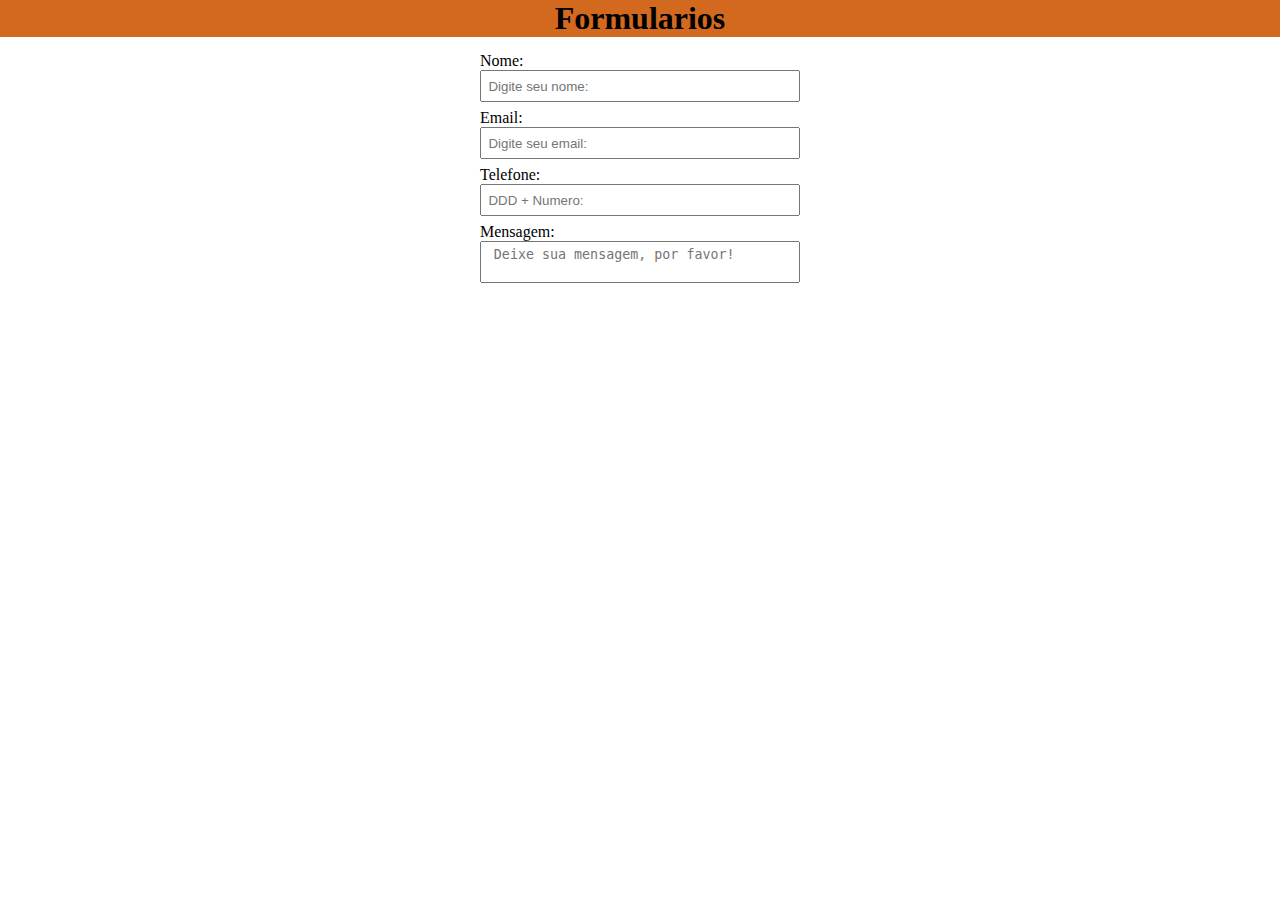
==== Form/index2.html @ 8b273e44 "prumma" ====
<!DOCTYPE html>
<html lang="pt-BR">
  <head>
    <meta charset="UTF-8" />
    <meta name="viewport" content="width=device-width, initial-scale=1.0" />
    <link rel="stylesheet" href="style.css" />
    <title>Document</title>
  </head>
  <body>
    <header class="header">
      <h1>Formularios</h1>
    </header>

    <section id="Formularios">
      <form action="">
        <div>
          <label for="nome">Nome: </label>
          <input
            id="nome"
            type="text"
            name="nome"
            placeholder="Digite seu nome: "
            required
          />
        </div>

        <div>
          <label for="email">Email: </label>
          <input
            id="email"
            type="email"
            name="email"
            placeholder="Digite seu email: "
            required
          />
        </div>

        <div>
          <label for="phone">Telefone: </label>
          <input
            id="phone"
            type="text"
            name="phone"
            placeholder="DDD + Numero: "
            required
          />
        </div>

        <div style="display: flex; flex-direction: column;">
          <label for="textarea">Mensagem: </label>
          <textarea
            name="Mensagem"
            id="Mensagem"
            placeholder=" Deixe sua mensagem, por favor!"
          ></textarea>
        </div>
      </form>
    </section>
  </body>
</html>
---- Form/style.css ----
* {
  margin: 0;
  padding: 0;
  box-sizing: border-box;
  outline: 0;
}

.header {
  text-align: center;
  background-color: chocolate;
}

#Formularios {
  display: flex;
  justify-content: center;
  width: 100%;
  margin: 0.5em auto;
}

#Formularios form {
  width: 50%;
}

#Formularios form div {
  width: 50%;
  margin: 0.45rem auto;
}

label {
}

#Formularios form div input {
  width: 100%;
  margin: 0 auto;
  padding: 0.4rem;
}

textarea {
  resize: none;
  padding: 0.3rem;
  color: chocolate;
}
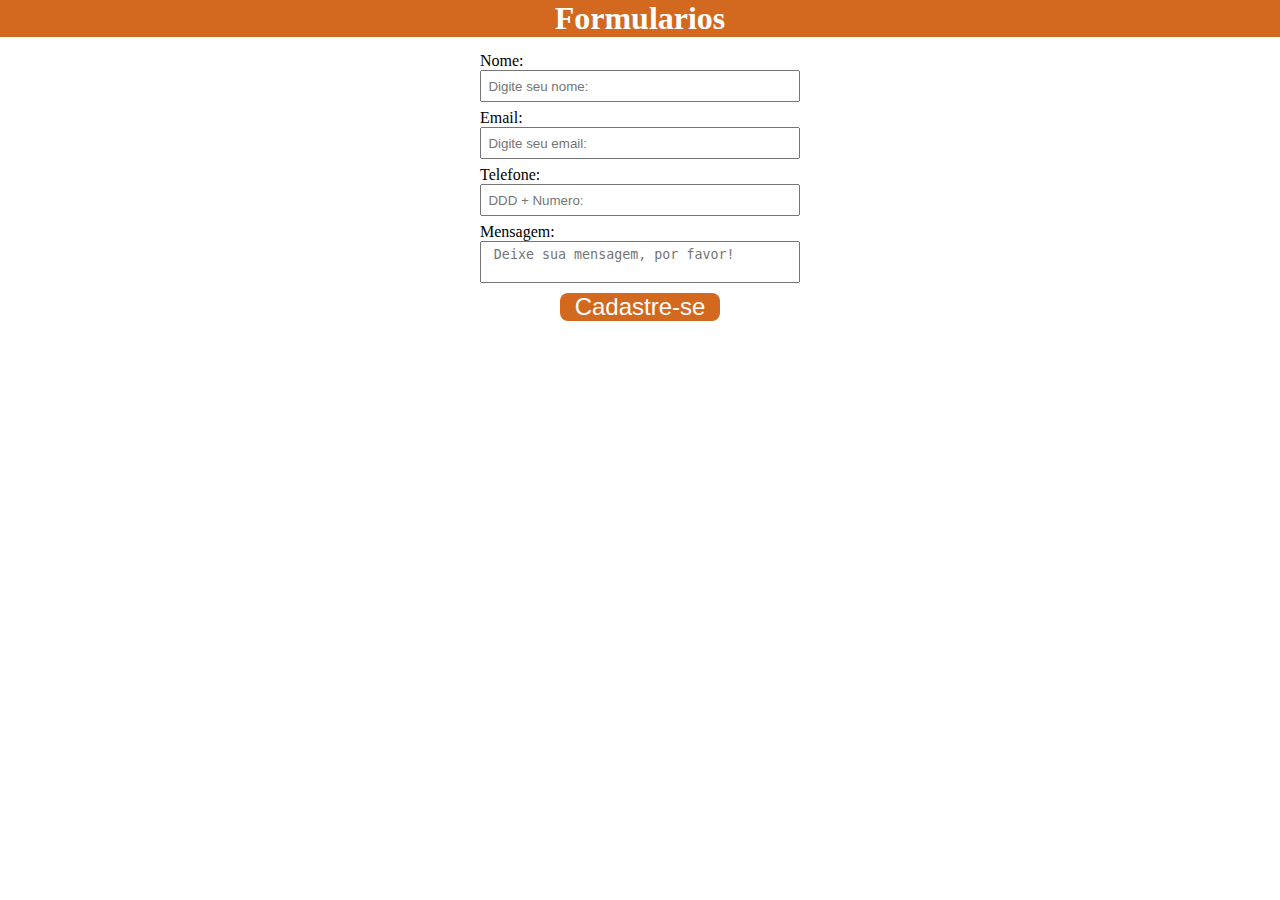
==== commit e95fea48: "form, textos, h1, h2, ul e ol" ====
--- a/Form/index2.html
+++ b/Form/index2.html
@@ -53,6 +53,7 @@
             id="Mensagem"
             placeholder=" Deixe sua mensagem, por favor!"
           ></textarea>
+          <button type="submit">Cadastre-se</button>
         </div>
       </form>
     </section>
--- a/Form/style.css
+++ b/Form/style.css
@@ -8,6 +8,7 @@
 .header {
   text-align: center;
   background-color: chocolate;
+  color: white;
 }
 
 #Formularios {
@@ -40,3 +41,17 @@
   padding: 0.3rem;
   color: chocolate;
 }
+
+button {
+  width: 50%;
+  margin: 10px auto;
+  background-color: chocolate;
+  font-size: 1.5rem;
+  border: 0;
+  border-radius: 0.5rem;
+  color: white;
+}
+
+button:hover {
+  background: linear-gradient(to right, #f4a460, #7b68ee);
+}
